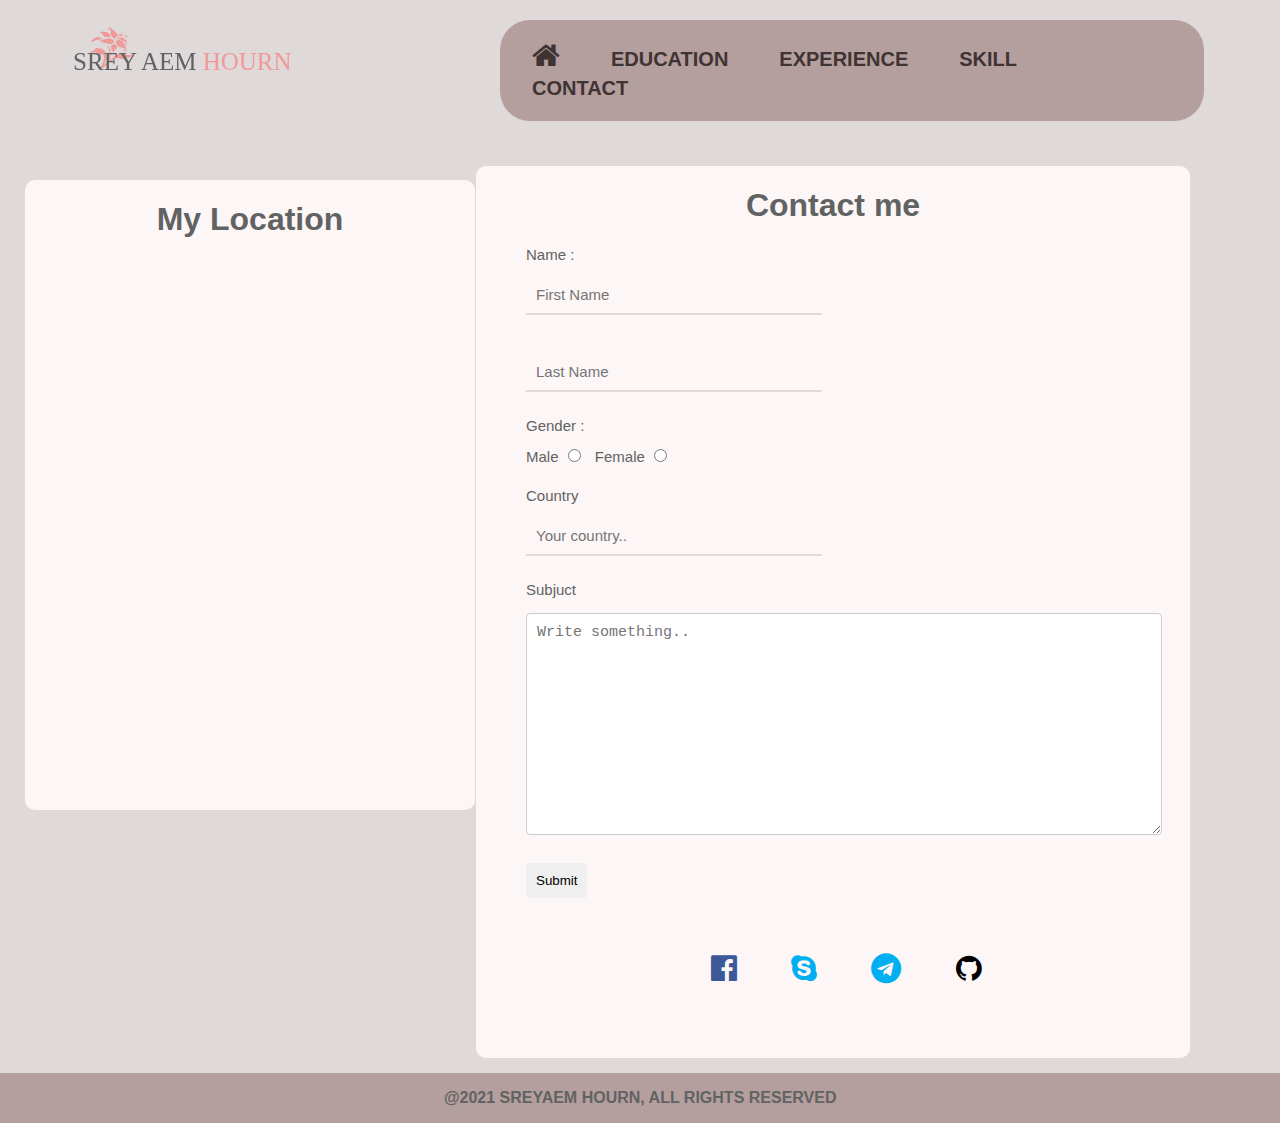
==== page/contact.html @ 3b12bc00 "#4 contact" ====
<!DOCTYPE html>
<html lang="en">
<head>
    <meta charset="UTF-8">
    <meta name="viewport" content="width=device-width, initial-scale=1.0">
    <title>Contact</title>
    <link rel="stylesheet" href="https://cdnjs.cloudflare.com/ajax/libs/font-awesome/4.7.0/css/font-awesome.min.css">
    <link rel="stylesheet" href="../css/contact.css">
</head>
<body>
    <div class="header">
        <div class="menu">
            <div class="item">
                <a href="home.html"><i class="fa fa-home"></i></a>
                <a href="home.html#2">Education</a>
                <a href="home.html#3">Experience</a>
                <a href="home.html#4">Skill</a>
                <a href="">Contact</a>
            </div>
        </div>
        <svg xmlns="http://www.w3.org/2000/svg" width="360" height="100" viewBox="0 0 360 100">
            <defs>
            </defs>
            <path id="Shape_50_1" data-name="Shape 50 1" class="cls-1" d="M90.461,41.27a7.115,7.115,0,0,0,1.606.124,9.331,9.331,0,0,0,1.68-.046,4.121,4.121,0,0,0,1.6-1.013,9.871,9.871,0,0,1,1.939-.392,10.114,10.114,0,0,0,2.649-.58,16.623,16.623,0,0,1,2.136-.148l0.324-.16a2.985,2.985,0,0,0-.855-0.651,12.542,12.542,0,0,0-1.1-.665q-3.044-1.409-4.482-.477a6.961,6.961,0,0,1-.834.852,5.663,5.663,0,0,1-.723.078q-1.27.032-2.094,1.816a3.357,3.357,0,0,1-1.923,1.172Zm10.668-8.419a4.806,4.806,0,0,0,1.667,1.958,3.206,3.206,0,0,1,.655.819,2.8,2.8,0,0,0,1.119,1.034,30.549,30.549,0,0,0,3.12.437c1.943,0.231,3.128.338,3.548,0.326a18.753,18.753,0,0,1-1.192-1.891,7.339,7.339,0,0,0-.794-1.81,4.068,4.068,0,0,0-1.765-1.332,2.947,2.947,0,0,0-1.832-.383,4.29,4.29,0,0,1-2.364-.168,3.565,3.565,0,0,0-1.745-.291,4.519,4.519,0,0,0-2.166,1.833A2.163,2.163,0,0,1,101.129,32.85Zm7.315-2.39,0.123,0.005a2.53,2.53,0,0,1,.13-1.23,1.355,1.355,0,0,1,.695-0.553,2.234,2.234,0,0,0-.807-1.509,1.1,1.1,0,0,0-.43.523A2.775,2.775,0,0,0,108.444,30.46ZM110.05,29.3a2.847,2.847,0,0,0,.348,1.138c0.234,0.488.379,0.807,0.438,0.952a9.32,9.32,0,0,1-.164,2.118,3.005,3.005,0,0,0,.877,2.571c0.344,0.434.71,0.905,1.1,1.413a3.475,3.475,0,0,0,1.261,1.071c-0.034-.016.348,0.11,1.142,0.374a1.925,1.925,0,0,1,.023-0.864,5.542,5.542,0,0,1,1.137-1.1,7.616,7.616,0,0,0,.928-0.887,0.689,0.689,0,0,0,.907-0.363,0.86,0.86,0,0,0-.454-1.146,2.756,2.756,0,0,0-1.723-1.605,1.894,1.894,0,0,1-.615-1.11,2.051,2.051,0,0,0-1.082-1.324,1.751,1.751,0,0,0-.511-0.107,1.772,1.772,0,0,1-.515-0.11,2.771,2.771,0,0,1-.837-0.9,3.234,3.234,0,0,0-1.3-1.117,1.869,1.869,0,0,1-.606-0.588,1.951,1.951,0,0,0-.71-0.638,2.1,2.1,0,0,1-.472-0.064A3,3,0,0,1,110.05,29.3Zm6.451,9.225a4.977,4.977,0,0,1-.663.619,2.163,2.163,0,0,0-.633.688l-0.027.195,0.1,0.048a10.956,10.956,0,0,0,4.2-4.6,3.507,3.507,0,0,0,.163-1.37,1.439,1.439,0,0,0-.356-1.194l-0.164.079a4.567,4.567,0,0,1-.3,2.282A13.518,13.518,0,0,1,116.5,38.522Zm4.038-2.631c0.044,0.02.08,0.024,0.123,0.04,0,0.032,0,.05.008,0.084l0.033-.07a0.74,0.74,0,0,0,1.049-.37,0.8,0.8,0,0,0-.111-0.923,0.131,0.131,0,0,1,.011-0.012,3.92,3.92,0,0,0,.824-1.038c0.183-.395.137-0.657-0.139-0.784a10.248,10.248,0,0,1-.849,1.023c-0.14.154-.256,0.292-0.362,0.422-0.025-.013-0.04-0.028-0.066-0.04a0.865,0.865,0,0,0-1.333.312Q119.354,35.344,120.539,35.892Zm0.672,0.581q0.837-.18,2.114-0.364a4.221,4.221,0,0,0,1.351.058,0.95,0.95,0,0,1-.187-0.138,2.758,2.758,0,0,0-3.27.293Zm-1.038,1.091a2.609,2.609,0,0,0-2.048,1.246l-0.04.085a3.375,3.375,0,0,1,2.076.392,5.814,5.814,0,0,1,1.342.957,5.721,5.721,0,0,0,1.294.934,2.726,2.726,0,0,0,1.442.2,2.506,2.506,0,0,1,1.286.131,6.133,6.133,0,0,1,.736.444,3.519,3.519,0,0,0,.775.359l0.04-.085a1.579,1.579,0,0,0-.244-0.965,5.405,5.405,0,0,0-.544-1,4.867,4.867,0,0,0-1.532-1.019,4.63,4.63,0,0,1-.76-0.662,4.157,4.157,0,0,0-1.072-.805A4.486,4.486,0,0,0,120.173,37.563Zm5.943-.576c0.62,0.287,1.031.2,1.241-.248,0.262-.567.015-1.022-0.742-1.373a0.73,0.73,0,0,0-1.109.361A0.88,0.88,0,0,0,126.116,36.987Zm-0.446,5.158-0.182.123a2.755,2.755,0,0,0-.2,1.659,1.663,1.663,0,0,0,1.112,1.392,2.3,2.3,0,0,1,.753.4l0.174,0.029,0.072-.018c-0.257-.257-0.542-0.515-0.858-0.782a0.764,0.764,0,0,1-.2-1,1.781,1.781,0,0,1,.364-0.448,1.867,1.867,0,0,0,.346-0.408,0.98,0.98,0,0,0-.665-0.463Zm-0.876,2.844a11.129,11.129,0,0,0-5.22-5.251,3.443,3.443,0,0,0-1.229-.259,0.879,0.879,0,0,0-.917.3,0.616,0.616,0,0,0-.031.273,0.638,0.638,0,0,1-.012.224,1.811,1.811,0,0,1-.727.489,1.648,1.648,0,0,0-.807.659,1.86,1.86,0,0,0-.02,1.126,5.519,5.519,0,0,0,3.432,4.369,8.554,8.554,0,0,0,2.34.57,8.544,8.544,0,0,1,2.339.566,3.667,3.667,0,0,1,1.484,1.665q0.553,0.979,1.1,1.956l0.091-.061A15.9,15.9,0,0,0,124.794,44.989Zm0.744,6.79c-0.221-.515-0.443-1.054-0.661-1.619a2.312,2.312,0,0,0-1.256-1.281,3.219,3.219,0,0,0-1.224-.206,1.846,1.846,0,0,0,.491.434,6.265,6.265,0,0,0,2.456,2.685Zm-14.27-12.792c-0.137-.064-0.612-0.249-1.432-0.559a5.15,5.15,0,0,0-3.461.36,8.018,8.018,0,0,1-2.875.728,4.433,4.433,0,0,0-1.877.605,7.44,7.44,0,0,0-1.757,1.017,9.339,9.339,0,0,1-.615,1.057l-0.1.21,1.135-.555a2.053,2.053,0,0,1,1.85-.073,3.659,3.659,0,0,1,.748.553,3.679,3.679,0,0,0,.8.577,2.124,2.124,0,0,0,1.47.138,2.131,2.131,0,0,1,1.473.139q3.666,1.7,6.414-.178a3.613,3.613,0,0,0,1.334-1.392l0.078-.17a4.6,4.6,0,0,1-1.282-1.084A5.88,5.88,0,0,0,111.268,38.988Zm1.466,5.708a2.169,2.169,0,0,0-1.646.913,4.826,4.826,0,0,0,.368,2.593c-0.042.362-.076,0.7-0.1,1.035a1.857,1.857,0,0,0,.893,1.6,4.585,4.585,0,0,1,.926.973,4.218,4.218,0,0,1,.3,1.247c0.126-.183.2-0.288,0.209-0.316a1.852,1.852,0,0,0,.122-1.079,2.243,2.243,0,0,1-.053-0.7,1.784,1.784,0,0,1,.753-0.475,1.774,1.774,0,0,0,.93-0.858l0.12-.666A3.691,3.691,0,0,1,116.1,48.6a1.5,1.5,0,0,0,.651-0.731,2.1,2.1,0,0,0-.575-2.279,9.475,9.475,0,0,1-1.591-2.385,1.081,1.081,0,0,0-.047.236l-0.079.17A2.228,2.228,0,0,1,112.734,44.7Zm5.967,9.127a5.4,5.4,0,0,1-1.541.888q-1.453.565-1.687,0.664a11.67,11.67,0,0,0-2.937,2.558,16.337,16.337,0,0,1-2.9,2.732q0.538-2.378,1.108-4.7a11.755,11.755,0,0,0-.322-4.995,27.469,27.469,0,0,0-.959-3.073,4.394,4.394,0,0,0-2.221-2.522l-0.275-.076c0.262,0.43.576,1.006,0.953,1.729A24.207,24.207,0,0,1,109.5,52.3q0.618,2.868-1.074,8.011a0.333,0.333,0,0,1-.027.193,7.819,7.819,0,0,1-4.3,4.406q0.623-1.616,1.575-4.891a16.761,16.761,0,0,0,.184-5.951q-0.61-3.834-3.449-5.151a4.493,4.493,0,0,0-1.771-.3,8.81,8.81,0,0,1-1.606-.123c-0.47-.149-0.963-0.291-1.466-0.42a2.1,2.1,0,0,0-1.329.027,2.255,2.255,0,0,0-1,.8q-0.424.578-.8,1.126a11.375,11.375,0,0,1-1.971.739,3.66,3.66,0,0,0-2.283,2.089l-0.1.211-0.246,1.072,0.2-.013A4.566,4.566,0,0,1,92.2,52.545a3.648,3.648,0,0,1,2.914-.2,6.315,6.315,0,0,1,1.562,1.364,6.475,6.475,0,0,0,1.873,1.512,2.162,2.162,0,0,0,2.328-.291,1.9,1.9,0,0,1,1.864-.5q1.391,0.643,1.055,4.357a15.413,15.413,0,0,1-1.075,4.764A16.651,16.651,0,0,1,101.09,66.4,11.116,11.116,0,0,1,99.866,67.7a4.717,4.717,0,0,0-1.121,1.336,0.29,0.29,0,0,0,.108.309q3.105-1.3,3.756-1.615a12.932,12.932,0,0,0,3.293-2.24,52.59,52.59,0,0,1,7.913-6.393,6.741,6.741,0,0,1,4.154-1.12q1.635,0.4,3.218.77a5.988,5.988,0,0,0,3.733-.337,7.257,7.257,0,0,1,1.982-.425,5.43,5.43,0,0,0,2.032-.528q0.609-.364,1.223-0.751a3.2,3.2,0,0,1,1.406-.459,3.963,3.963,0,0,1,1.652.226,1.486,1.486,0,0,0,.252.065,1.617,1.617,0,0,1,.253.065,2.106,2.106,0,0,1,.808.684l0.155,0.072a2.649,2.649,0,0,0-1.794-1.811,7.914,7.914,0,0,0-3.07-.544,10.2,10.2,0,0,1-3.17-.331,28.372,28.372,0,0,1-2.974-1.17Q120.683,52.113,118.7,53.822Z"/>
            <text id="srey_Aem_hourn" data-name="srey Aem hourn" class="cls-2" x="182.333" y="69.667"><tspan x="182.333">srey Aem<tspan class="cls-3"> hourn</tspan></tspan></text>
        </svg>
    </div>
    
    <div class="container">
        <div class="contact">
            <div class="map">
                <h1>My Location</h1>
                <iframe src="https://www.google.com/maps/embed?pb=!1m18!1m12!1m3!1d4393.339853192756!2d104.88351992140096!3d11.549666683252491!2m3!1f0!2f0!3f0!3m2!1i1024!2i768!4f13.1!3m3!1m2!1s0x310951add5e2cd81%3A0x171e0b69c7c6f7ba!2sPasserelles%20Num%C3%A9riques%20Cambodia%20(PNC)!5e0!3m2!1sen!2skh!4v1611890528230!5m2!1sen!2skh" width="600" height="450" frameborder="0" style="border:0;" allowfullscreen="" aria-hidden="false" tabindex="0"></iframe>
            </div>
            <div class="form">
                <h1>Contact me</h1>
                <form class="name">
                    <label for="user">Name :</label><br>
                    <input type="text" id="user1" placeholder="First Name" required>
                    <input type="text" id="user2" placeholder="Last Name" required><br>
                    <label for="gender">Gender :</label><br>
                    <label for="male">Male</label>
                    <input type="radio" name="gender" id="male" value="male" required>
                    <label for="female">Female</label>
                    <input type="radio" name="gender" id="female" value="female" required><br>
                    <label for="country">Country</label><br>
                    <input type="text" name="country" id="country" placeholder="Your country.." required><br>
                    <label for="subjuct">Subjuct</label><br>
                    <textarea name="" id="subjuct" name="subjuct" placeholder="Write something.."></textarea>
                    <input type="submit" value="Submit">
                    <div class="social">
                        <a href="https://www.facebook.com/sreyeam.ko/" class="fa fa-facebook-official"></a>
                        <a href="https://join.skype.com/invite/noyItiVcNAym" class="fa fa-skype"></a>
                        <a href="https://t.me/sreyaem" class="fa fa-telegram"></a>
                        <a href="https://github.com/SreyAem" class="fa fa-github"></a>
                    </div>
                </from>
            </div>
        </div>
    </div>
    <footer>
        <p>@2021 SREYAEM HOURN, ALL RIGHTS RESERVED</p>
    </footer>
</body>
</html>
---- css/contact.css ----
body{
    background: rgb(224, 217, 217);
    padding: 0;
    margin: 0;
    font-family: sans-serif;
}
.header{
    margin: 0;
    padding: 0;
    display: flex;
    top: 0;
}
svg{
    margin-bottom: 0;
    padding: 0;
    position: fixed;
}
.cls-1 {
  fill:rgb(240, 153, 153);
  fill-rule: evenodd;
}

.cls-2 {
  font-size: 25px;
  text-anchor: middle;
  fill: #616363;
  font-family: "Franklin Gothic Heavy";
  text-transform: uppercase;
}

.cls-3 {
  fill: rgb(240, 153, 153);
}
.menu{
    background: rgb(180, 158, 158);
    width: 55%;
    font-size: 25px;
    padding: 20px;
    box-sizing: border-box;
    margin: 20px 0 0 500px ;
    border-radius: 30px;
}
.item a{
    margin-right: 20px;
    text-decoration: none;
    text-transform: uppercase;
    font-size: 20px;
    font-weight: bold;
    color: rgb(63, 51, 51);
    padding: 12px;
}
.item a:hover{
  background: rgb(151, 132, 132);
  border-radius: 10px;
}
.fa-home{
    font-size: 30px;
}
.container{
  margin-top: 5vh;
}
.container h1{
  text-align: center;
}
.contact{
  display: flex;
  justify-content: flex-end;
  margin-right: 90px;
}
.form{
  width: 60%;
  background: rgb(253, 246, 246);
  height: auto;
  color:  #616363;
  border-radius: 10px;
  margin-bottom: 15px;
  margin-top: 0;
}
form{
  margin: 50px;
}
.name {
  font-size: 15px;
  margin-top: 20px;
}
input, textarea{
  padding: 10px;
  margin-top: 15px;
  margin-bottom: 25px;
  margin-right: 10px;
  
}

input[type=text]{
  background-color:rgb(253, 246, 246);
  border: none;
  border-bottom: 2px solid  rgb(224, 217, 217);
  width: 45%;
  
}
::placeholder {
  font-size: 15px;
}
textarea{
  resize: vertical;
  width: 100%;
  border: 1px solid #ccc;
  border-radius: 4px;
  height: 200px;
}
input[type=submit]{
  border: none;
  border-radius: 4px;
  cursor: pointer;
  margin-bottom: 30px;
  margin-top: 0;
}
input[type=submit]:hover {
  background-color: rgb(180, 158, 158);
}
.map{
  background: rgb(253, 246, 246);
  border-radius: 10px;
  margin-bottom: 50px;
  width: 450px;
  position: fixed;
  left: 25px;
  height: 70vh;
  color:  #616363;
  top: 20vh;
}
iframe{
  width: 400px;
  margin-left: 25px;
  height: 50vh;
  border-radius: 5px;
}
footer{
  width: 100%;
  background-color:  rgb(180, 158, 158);
  font-weight: bold;
  color:  #616363;
  text-align: center;
  padding: 0.2px;
}
.social{
  margin-left: 160px;
}
.social a{
  font-size: 30px;
  padding: 25px;
  text-decoration: none;
}
.fa:hover {
  opacity: 0.7;
}
.fa-facebook-official {
  color: #3B5998;
}
.fa-skype {
  color:#00aff0;
}
.fa-telegram {
  color: #00aff0;
}
.fa-github {
  color: black;
}
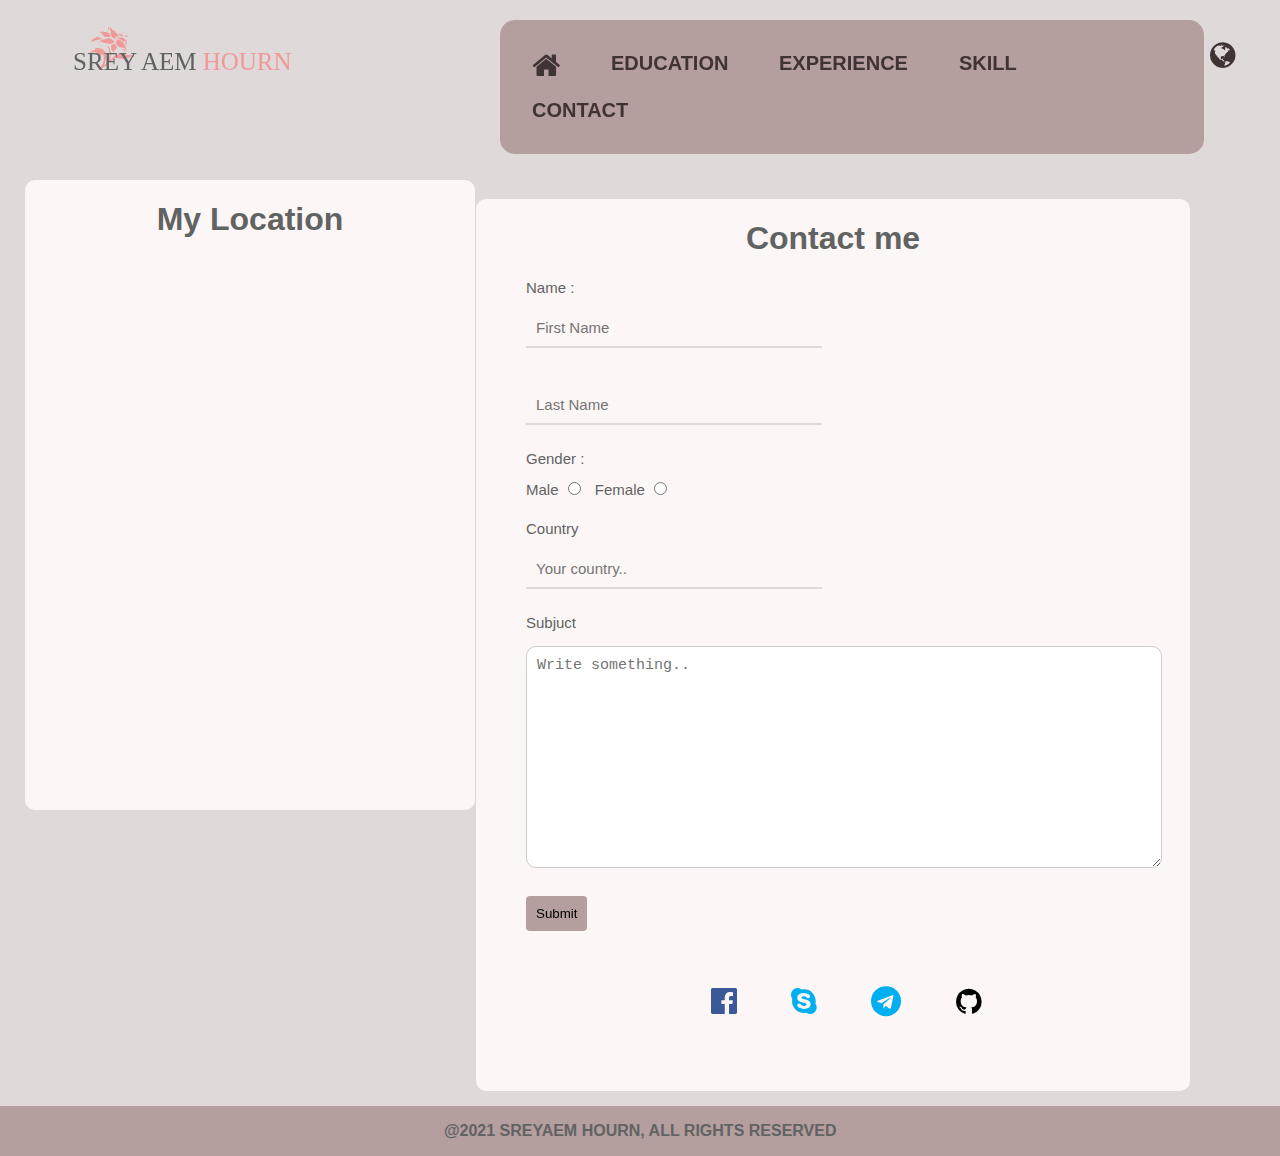
==== commit 0cdf1eb3: "#4 contact" ====
--- a/page/contact.html
+++ b/page/contact.html
@@ -5,18 +5,22 @@
     <meta name="viewport" content="width=device-width, initial-scale=1.0">
     <title>Contact</title>
     <link rel="stylesheet" href="https://cdnjs.cloudflare.com/ajax/libs/font-awesome/4.7.0/css/font-awesome.min.css">
+    <link rel="stylesheet" href="../css/hower.css">
     <link rel="stylesheet" href="../css/contact.css">
 </head>
 <body>
     <div class="header">
         <div class="menu">
             <div class="item">
-                <a href="home.html"><i class="fa fa-home"></i></a>
-                <a href="home.html#2">Education</a>
-                <a href="home.html#3">Experience</a>
-                <a href="home.html#4">Skill</a>
-                <a href="">Contact</a>
+                <a href="home.html"><i class="fa fa-home hvr-grow-shadow"></i></a>
+                <a href="home.html#2" class="hvr-grow-shadow">Education</a>
+                <a href="home.html#3" class="hvr-grow-shadow">Experience</a>
+                <a href="home.html#4" class="hvr-grow-shadow">Skill</a>
+                <a href="contact.html" class="hvr-grow-shadow">Contact</a>
             </div>
+        </div>
+        <div class="bar2">
+            <a href="../index.html" class="fa fa-globe hvr-push"></a>
         </div>
         <svg xmlns="http://www.w3.org/2000/svg" width="360" height="100" viewBox="0 0 360 100">
             <defs>
@@ -24,6 +28,7 @@
             <path id="Shape_50_1" data-name="Shape 50 1" class="cls-1" d="M90.461,41.27a7.115,7.115,0,0,0,1.606.124,9.331,9.331,0,0,0,1.68-.046,4.121,4.121,0,0,0,1.6-1.013,9.871,9.871,0,0,1,1.939-.392,10.114,10.114,0,0,0,2.649-.58,16.623,16.623,0,0,1,2.136-.148l0.324-.16a2.985,2.985,0,0,0-.855-0.651,12.542,12.542,0,0,0-1.1-.665q-3.044-1.409-4.482-.477a6.961,6.961,0,0,1-.834.852,5.663,5.663,0,0,1-.723.078q-1.27.032-2.094,1.816a3.357,3.357,0,0,1-1.923,1.172Zm10.668-8.419a4.806,4.806,0,0,0,1.667,1.958,3.206,3.206,0,0,1,.655.819,2.8,2.8,0,0,0,1.119,1.034,30.549,30.549,0,0,0,3.12.437c1.943,0.231,3.128.338,3.548,0.326a18.753,18.753,0,0,1-1.192-1.891,7.339,7.339,0,0,0-.794-1.81,4.068,4.068,0,0,0-1.765-1.332,2.947,2.947,0,0,0-1.832-.383,4.29,4.29,0,0,1-2.364-.168,3.565,3.565,0,0,0-1.745-.291,4.519,4.519,0,0,0-2.166,1.833A2.163,2.163,0,0,1,101.129,32.85Zm7.315-2.39,0.123,0.005a2.53,2.53,0,0,1,.13-1.23,1.355,1.355,0,0,1,.695-0.553,2.234,2.234,0,0,0-.807-1.509,1.1,1.1,0,0,0-.43.523A2.775,2.775,0,0,0,108.444,30.46ZM110.05,29.3a2.847,2.847,0,0,0,.348,1.138c0.234,0.488.379,0.807,0.438,0.952a9.32,9.32,0,0,1-.164,2.118,3.005,3.005,0,0,0,.877,2.571c0.344,0.434.71,0.905,1.1,1.413a3.475,3.475,0,0,0,1.261,1.071c-0.034-.016.348,0.11,1.142,0.374a1.925,1.925,0,0,1,.023-0.864,5.542,5.542,0,0,1,1.137-1.1,7.616,7.616,0,0,0,.928-0.887,0.689,0.689,0,0,0,.907-0.363,0.86,0.86,0,0,0-.454-1.146,2.756,2.756,0,0,0-1.723-1.605,1.894,1.894,0,0,1-.615-1.11,2.051,2.051,0,0,0-1.082-1.324,1.751,1.751,0,0,0-.511-0.107,1.772,1.772,0,0,1-.515-0.11,2.771,2.771,0,0,1-.837-0.9,3.234,3.234,0,0,0-1.3-1.117,1.869,1.869,0,0,1-.606-0.588,1.951,1.951,0,0,0-.71-0.638,2.1,2.1,0,0,1-.472-0.064A3,3,0,0,1,110.05,29.3Zm6.451,9.225a4.977,4.977,0,0,1-.663.619,2.163,2.163,0,0,0-.633.688l-0.027.195,0.1,0.048a10.956,10.956,0,0,0,4.2-4.6,3.507,3.507,0,0,0,.163-1.37,1.439,1.439,0,0,0-.356-1.194l-0.164.079a4.567,4.567,0,0,1-.3,2.282A13.518,13.518,0,0,1,116.5,38.522Zm4.038-2.631c0.044,0.02.08,0.024,0.123,0.04,0,0.032,0,.05.008,0.084l0.033-.07a0.74,0.74,0,0,0,1.049-.37,0.8,0.8,0,0,0-.111-0.923,0.131,0.131,0,0,1,.011-0.012,3.92,3.92,0,0,0,.824-1.038c0.183-.395.137-0.657-0.139-0.784a10.248,10.248,0,0,1-.849,1.023c-0.14.154-.256,0.292-0.362,0.422-0.025-.013-0.04-0.028-0.066-0.04a0.865,0.865,0,0,0-1.333.312Q119.354,35.344,120.539,35.892Zm0.672,0.581q0.837-.18,2.114-0.364a4.221,4.221,0,0,0,1.351.058,0.95,0.95,0,0,1-.187-0.138,2.758,2.758,0,0,0-3.27.293Zm-1.038,1.091a2.609,2.609,0,0,0-2.048,1.246l-0.04.085a3.375,3.375,0,0,1,2.076.392,5.814,5.814,0,0,1,1.342.957,5.721,5.721,0,0,0,1.294.934,2.726,2.726,0,0,0,1.442.2,2.506,2.506,0,0,1,1.286.131,6.133,6.133,0,0,1,.736.444,3.519,3.519,0,0,0,.775.359l0.04-.085a1.579,1.579,0,0,0-.244-0.965,5.405,5.405,0,0,0-.544-1,4.867,4.867,0,0,0-1.532-1.019,4.63,4.63,0,0,1-.76-0.662,4.157,4.157,0,0,0-1.072-.805A4.486,4.486,0,0,0,120.173,37.563Zm5.943-.576c0.62,0.287,1.031.2,1.241-.248,0.262-.567.015-1.022-0.742-1.373a0.73,0.73,0,0,0-1.109.361A0.88,0.88,0,0,0,126.116,36.987Zm-0.446,5.158-0.182.123a2.755,2.755,0,0,0-.2,1.659,1.663,1.663,0,0,0,1.112,1.392,2.3,2.3,0,0,1,.753.4l0.174,0.029,0.072-.018c-0.257-.257-0.542-0.515-0.858-0.782a0.764,0.764,0,0,1-.2-1,1.781,1.781,0,0,1,.364-0.448,1.867,1.867,0,0,0,.346-0.408,0.98,0.98,0,0,0-.665-0.463Zm-0.876,2.844a11.129,11.129,0,0,0-5.22-5.251,3.443,3.443,0,0,0-1.229-.259,0.879,0.879,0,0,0-.917.3,0.616,0.616,0,0,0-.031.273,0.638,0.638,0,0,1-.012.224,1.811,1.811,0,0,1-.727.489,1.648,1.648,0,0,0-.807.659,1.86,1.86,0,0,0-.02,1.126,5.519,5.519,0,0,0,3.432,4.369,8.554,8.554,0,0,0,2.34.57,8.544,8.544,0,0,1,2.339.566,3.667,3.667,0,0,1,1.484,1.665q0.553,0.979,1.1,1.956l0.091-.061A15.9,15.9,0,0,0,124.794,44.989Zm0.744,6.79c-0.221-.515-0.443-1.054-0.661-1.619a2.312,2.312,0,0,0-1.256-1.281,3.219,3.219,0,0,0-1.224-.206,1.846,1.846,0,0,0,.491.434,6.265,6.265,0,0,0,2.456,2.685Zm-14.27-12.792c-0.137-.064-0.612-0.249-1.432-0.559a5.15,5.15,0,0,0-3.461.36,8.018,8.018,0,0,1-2.875.728,4.433,4.433,0,0,0-1.877.605,7.44,7.44,0,0,0-1.757,1.017,9.339,9.339,0,0,1-.615,1.057l-0.1.21,1.135-.555a2.053,2.053,0,0,1,1.85-.073,3.659,3.659,0,0,1,.748.553,3.679,3.679,0,0,0,.8.577,2.124,2.124,0,0,0,1.47.138,2.131,2.131,0,0,1,1.473.139q3.666,1.7,6.414-.178a3.613,3.613,0,0,0,1.334-1.392l0.078-.17a4.6,4.6,0,0,1-1.282-1.084A5.88,5.88,0,0,0,111.268,38.988Zm1.466,5.708a2.169,2.169,0,0,0-1.646.913,4.826,4.826,0,0,0,.368,2.593c-0.042.362-.076,0.7-0.1,1.035a1.857,1.857,0,0,0,.893,1.6,4.585,4.585,0,0,1,.926.973,4.218,4.218,0,0,1,.3,1.247c0.126-.183.2-0.288,0.209-0.316a1.852,1.852,0,0,0,.122-1.079,2.243,2.243,0,0,1-.053-0.7,1.784,1.784,0,0,1,.753-0.475,1.774,1.774,0,0,0,.93-0.858l0.12-.666A3.691,3.691,0,0,1,116.1,48.6a1.5,1.5,0,0,0,.651-0.731,2.1,2.1,0,0,0-.575-2.279,9.475,9.475,0,0,1-1.591-2.385,1.081,1.081,0,0,0-.047.236l-0.079.17A2.228,2.228,0,0,1,112.734,44.7Zm5.967,9.127a5.4,5.4,0,0,1-1.541.888q-1.453.565-1.687,0.664a11.67,11.67,0,0,0-2.937,2.558,16.337,16.337,0,0,1-2.9,2.732q0.538-2.378,1.108-4.7a11.755,11.755,0,0,0-.322-4.995,27.469,27.469,0,0,0-.959-3.073,4.394,4.394,0,0,0-2.221-2.522l-0.275-.076c0.262,0.43.576,1.006,0.953,1.729A24.207,24.207,0,0,1,109.5,52.3q0.618,2.868-1.074,8.011a0.333,0.333,0,0,1-.027.193,7.819,7.819,0,0,1-4.3,4.406q0.623-1.616,1.575-4.891a16.761,16.761,0,0,0,.184-5.951q-0.61-3.834-3.449-5.151a4.493,4.493,0,0,0-1.771-.3,8.81,8.81,0,0,1-1.606-.123c-0.47-.149-0.963-0.291-1.466-0.42a2.1,2.1,0,0,0-1.329.027,2.255,2.255,0,0,0-1,.8q-0.424.578-.8,1.126a11.375,11.375,0,0,1-1.971.739,3.66,3.66,0,0,0-2.283,2.089l-0.1.211-0.246,1.072,0.2-.013A4.566,4.566,0,0,1,92.2,52.545a3.648,3.648,0,0,1,2.914-.2,6.315,6.315,0,0,1,1.562,1.364,6.475,6.475,0,0,0,1.873,1.512,2.162,2.162,0,0,0,2.328-.291,1.9,1.9,0,0,1,1.864-.5q1.391,0.643,1.055,4.357a15.413,15.413,0,0,1-1.075,4.764A16.651,16.651,0,0,1,101.09,66.4,11.116,11.116,0,0,1,99.866,67.7a4.717,4.717,0,0,0-1.121,1.336,0.29,0.29,0,0,0,.108.309q3.105-1.3,3.756-1.615a12.932,12.932,0,0,0,3.293-2.24,52.59,52.59,0,0,1,7.913-6.393,6.741,6.741,0,0,1,4.154-1.12q1.635,0.4,3.218.77a5.988,5.988,0,0,0,3.733-.337,7.257,7.257,0,0,1,1.982-.425,5.43,5.43,0,0,0,2.032-.528q0.609-.364,1.223-0.751a3.2,3.2,0,0,1,1.406-.459,3.963,3.963,0,0,1,1.652.226,1.486,1.486,0,0,0,.252.065,1.617,1.617,0,0,1,.253.065,2.106,2.106,0,0,1,.808.684l0.155,0.072a2.649,2.649,0,0,0-1.794-1.811,7.914,7.914,0,0,0-3.07-.544,10.2,10.2,0,0,1-3.17-.331,28.372,28.372,0,0,1-2.974-1.17Q120.683,52.113,118.7,53.822Z"/>
             <text id="srey_Aem_hourn" data-name="srey Aem hourn" class="cls-2" x="182.333" y="69.667"><tspan x="182.333">srey Aem<tspan class="cls-3"> hourn</tspan></tspan></text>
         </svg>
+
     </div>
     
     <div class="container">
@@ -47,12 +52,12 @@
                     <input type="text" name="country" id="country" placeholder="Your country.." required><br>
                     <label for="subjuct">Subjuct</label><br>
                     <textarea name="" id="subjuct" name="subjuct" placeholder="Write something.."></textarea>
-                    <input type="submit" value="Submit">
+                    <input type="submit" value="Submit" class="hvr-pop">
                     <div class="social">
-                        <a href="https://www.facebook.com/sreyeam.ko/" class="fa fa-facebook-official"></a>
-                        <a href="https://join.skype.com/invite/noyItiVcNAym" class="fa fa-skype"></a>
-                        <a href="https://t.me/sreyaem" class="fa fa-telegram"></a>
-                        <a href="https://github.com/SreyAem" class="fa fa-github"></a>
+                        <a href="https://www.facebook.com/sreyeam.ko/" class="fa fa-facebook-official hvr-push"></a>
+                        <a href="https://join.skype.com/invite/noyItiVcNAym" class="fa fa-skype hvr-push"></a>
+                        <a href="https://t.me/sreyaem" class="fa fa-telegram hvr-push"></a>
+                        <a href="https://github.com/SreyAem" class="fa fa-github hvr-push"></a>
                     </div>
                 </from>
             </div>
--- a/css/contact.css
+++ b/css/contact.css
@@ -14,6 +14,19 @@
     margin-bottom: 0;
     padding: 0;
     position: fixed;
+}
+.bar2{
+  width: 60px;
+  z-index: 10;
+  position: fixed;
+  right: 10px;
+  top: 40px;
+  height: 60px;
+  color: #000;
+}
+.bar2 a {
+  text-decoration: none;
+  font-size: 30px;
 }
 .cls-1 {
   fill:rgb(240, 153, 153);
@@ -38,7 +51,7 @@
     padding: 20px;
     box-sizing: border-box;
     margin: 20px 0 0 500px ;
-    border-radius: 30px;
+    border-radius: 15px;
 }
 .item a{
     margin-right: 20px;
@@ -51,7 +64,7 @@
 }
 .item a:hover{
   background: rgb(151, 132, 132);
-  border-radius: 10px;
+  border-radius: 15px;
 }
 .fa-home{
     font-size: 30px;
@@ -105,7 +118,7 @@
   resize: vertical;
   width: 100%;
   border: 1px solid #ccc;
-  border-radius: 4px;
+  border-radius: 10px;
   height: 200px;
 }
 input[type=submit]{
@@ -114,6 +127,7 @@
   cursor: pointer;
   margin-bottom: 30px;
   margin-top: 0;
+  background-color:  rgb(180, 158, 158);
 }
 input[type=submit]:hover {
   background-color: rgb(180, 158, 158);
@@ -166,3 +180,6 @@
 .fa-github {
   color: black;
 }
+.fa-globe {
+  color: rgb(63, 51, 51);
+}
